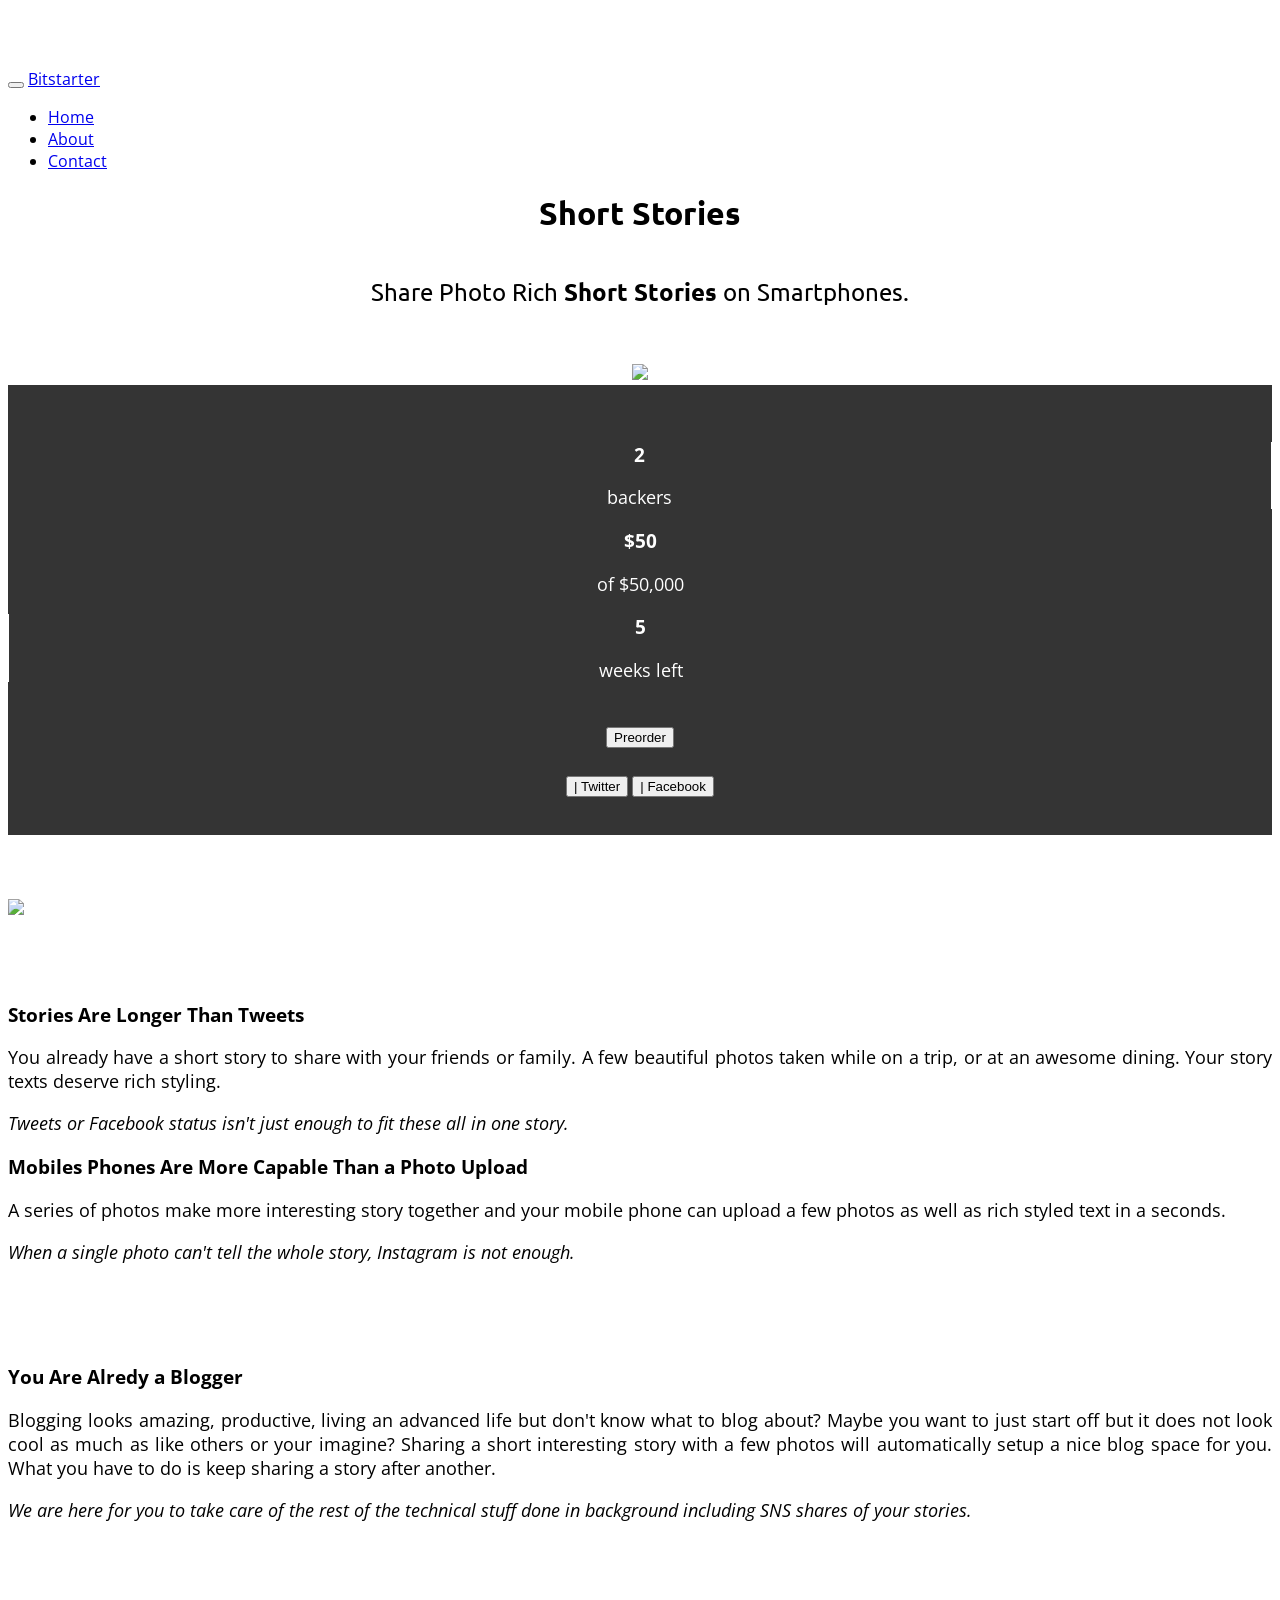
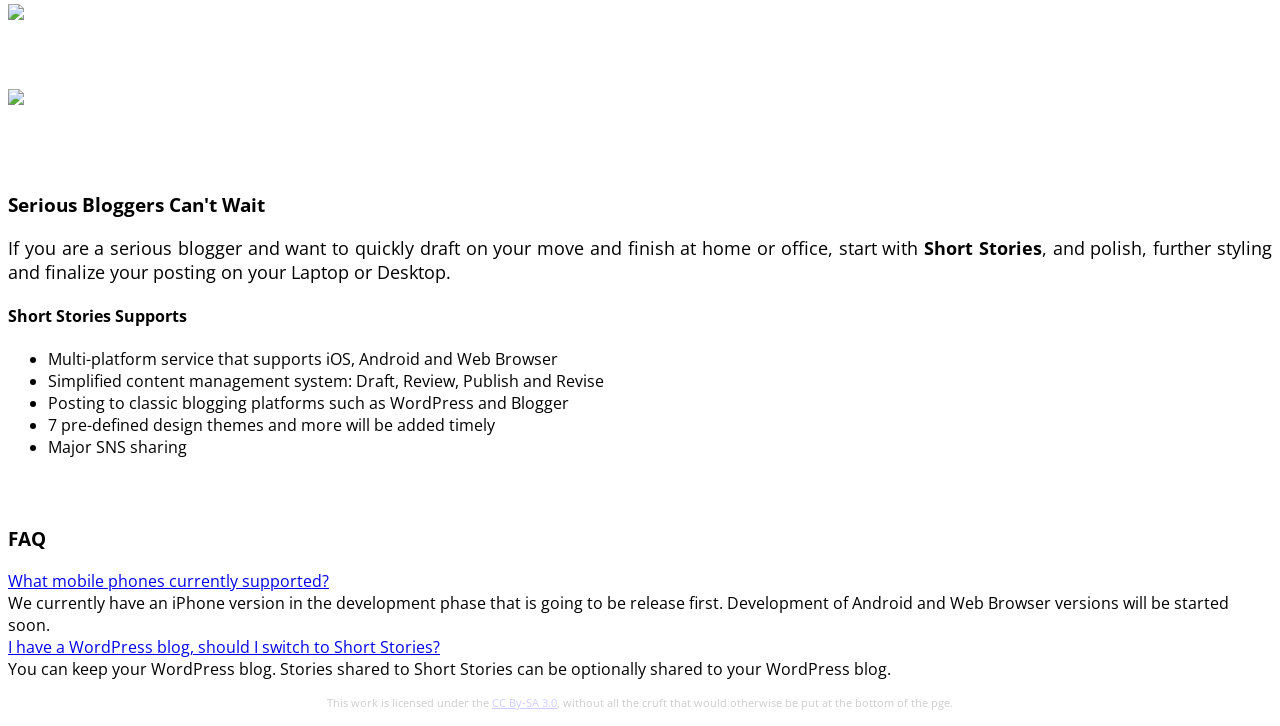
==== public/index.html @ 159d4e14 "node.js + express + static index.html under public/" ====
<!DOCTYPE html>
<html lang="en">
  <head>
    <meta charset="utf-8">
    <title>Short Stories</title>
    <meta name="viewport" content="width=device-width, initial-scale=1.0">
    <link rel="stylesheet" href="https://d396qusza40orc.cloudfront.net/startup%2Fcode%2Fbootstrap-combined.no-icons.min.css">
    <link rel="stylesheet" href="http://netdna.bootstrapcdn.com/font-awesome/3.0.2/css/font-awesome.css">
    <link rel="stylesheet" href="https://d396qusza40orc.cloudfront.net/startup%2Fcode%2Fsocial-buttons.css">
    <script src="https://d396qusza40orc.cloudfront.net/startup%2Fcode%2Fjquery.js"></script>
    <script src="https://d396qusza40orc.cloudfront.net/startup%2Fcode%2Fbootstrap.js"></script>
    <link href="http://fonts.googleapis.com/css?family=Ubuntu:300,400,500,700,300italic,400italic,500italic,700italic" rel="stylesheet" type="text/css">
    <link href="http://fonts.googleapis.com/css?family=Open+Sans:300italic,400italic,600italic,700italic,300,400,600,700,800" 
        rel="stylesheet" type="text/css">

    <style type="text/css">
        /* Large desktop */
        @media (min-width: 980px) {
              body {
                padding-top: 60px;
              }
              .linediv-l {
                border-right: 1px white solid;
              }
            .linediv-r {
                border-left: 1px white solid;
            }
        }

        /* Landscape phones and down */
        @media (max-width: 480px) {
              .copy {
                padding: 2.5% 10%;
              }
              .linediv-l {
                border-bottom: 1px white solid;
              }
            .linediv-r {
                border-top: 1px white solid;
            }
        }

        /* All form factors */

        /* Main body and headings */
        body{
                font-family: 'Open Sans', Helvetica, Arial, sans-serif;
        }
        .heading, .subheading {
                font-family: 'Ubuntu', Helvetica, Arial, sans-serif;
                text-align: center;
        }
        p.lead {
                padding-top: 1.5%;
                font-size: 24px;
                line-height: 30px;
        }
        p {
                font-size: 18px;
                line-height: 24px;
        }

        /* Video pitch and Action */
        .pitch {
                padding: 2.5% 0%;
        }
        .order {
                padding: 2% 0%;
        }
        .actions {
                background-color: #343434;
                padding: 3% 0%;
        }
        .video, .thermometer, .order, .social, .statistics {
                text-align: center;
        }
        .statistics h3, .statistics p {
                color: white;
        }

        /* Marketing Copy and Footer */
        .copy {
                padding-top: 2.5%;
                padding-bottom: 2.5%;
                text-align: justify;
        }
        .asset {
                padding: 2.5% 0%;
        }
        .footer {
                color: #cccccc;
                text-align: center;
        }
        .footer p {
                font-size: 11px;
        }
        .footer a {
                color: #ccccff;
        }
    </style>
  </head>
  <body>

    <!-- Mobile-friendly navbar adapted from example. -->
    <!-- http://twitter.github.io/bootstrap/examples/starter-template.html -->
    <div class="navbar navbar-inverse navbar-fixed-top">
        <div class="navbar-inner">
            <div class="container">
                <button type="button" class="btn btn-navbar"
                      data-toggle="collapse" data-target=".nav-collapse">
                    <span class="icon-bar"></span>
                    <span class="icon-bar"></span>
                    <span class="icon-bar"></span>
                </button>
                <a class="brand" href="#">Bitstarter</a>
                <div class="nav-collapse collapse">
                    <ul class="nav">
                        <li class="active"><a href="#">Home</a></li>
                        <li><a href="#about">About</a></li>
                        <li><a href="#contact">Contact</a></li>
                    </ul>
                </div>
            </div>
        </div>
    </div>  <!-- /navbar -->

    <!-- We use row-fluid inside container to achieve a resizable layout. -->
    <!-- blogs.endjin.com/2013/04/tips-for-implementing-responsive-designs-using-bootstrap/ -->
    <!-- http://stackoverflow.com/a/12270322 -->
    <div class="container">
        <div class="row-fluid heading">
        <div class="span12">
            <h1> Short Stories </h1>
        </div>
    </div>

    <div class="row-fluid subheading">
        <div class="span12">
            <p class="lead">Share Photo Rich <b>Short Stories</b> on Smartphones.</p>
        </div>
    </div>

    <div class="row-fluid pitch">
        <div class="span5 offset1 video">
            <img src="images/preview_4x3.jpg">
        </div>
        
        <div class="span5 actions">
            <div class="span8 offset2">
                <div class="statistics">
                    <div class="span4">
                        <div class="linediv-l">
                            <h3>2</h3> <p>backers</p>
                        </div>
                    </div>
                    <div class="span4">
                        <div class="linediv-c">
                            <h3>$50</h3> <p>of $50,000</p>
                        </div>
                    </div>
                    <div class="span4">
                        <div class="linediv-r">
                            <h3>5</h3> <p>weeks left</p>
                        </div>
                    </div>
                </div>
            </div>
            <div class="span10 offset1">
                <!-- Bootstrap progress bar -->
                <div class="thermometer progress active">
                    <div class="bar bar-success" style="width: 1%;"></div>
                    <div class="bar bar-warning" style="width: 99%;"></div>
                </div>
            </div>

            <div class="span6 offset3 order">
                <!-- Standard Bootstrap button. -->
                <button class="btn btn-success btn-large">Preorder</button>
            </div>
            <div class="span8 offset2 social">
                <!-- Social buttons -->
                <button class="btn btn-twitter"><i class="icon-twitter"></i> | Twitter </button>
                <button class="btn btn-facebook"><i class="icon-facebook"></i> | Facebook </button>
            </div>
        </div>
    </div>

    <!-- Marketing copy begins -->
    <div class="row-fluid section1">
        <div class="span5 offset1 asset">
            <img class="img-polaroid" src="images/edit_4x3.jpg">
        </div>
        <div class="span5 copy">
            <h3> Stories Are Longer Than Tweets </h3>
            <p>
            You already have a short story to share with your friends or family. 
            A few beautiful photos taken while on a trip, or at an awesome dining. Your story texts deserve rich styling.

            </p>
            <p>
            <em>Tweets or Facebook status isn't just enough to fit these all in one story.</em>
            </p>

            <h3> Mobiles Phones Are More Capable Than a Photo Upload </h3>
            <p>
            A series of photos make more interesting story together and your mobile phone can upload a few photos as well as rich styled text in a seconds. 
            </p>
            <p><em>When a single photo can't tell the whole story, Instagram is not enough.</em></p>
        </div>
    </div>
    <div class="row-fluid section2">
        <div class="span5 offset1 copy copy-right">
            <h3> You Are Alredy a Blogger </h3>
            <p>
            Blogging looks amazing, productive, living an advanced life but don't know what to blog about? Maybe you want to just start off but it does not look cool as much as like others or your imagine?

            Sharing a short interesting story with a few photos will automatically setup a nice blog space for you. What you have to do is keep sharing a story after another. 
            </p>
            <p>
            <em>We are here for you to take care of the rest of the technical stuff done in background including SNS shares of your stories.</em>
            </p>
        </div>
        <div class="span5 asset">
            <img class="img-polaroid" src="images/folder_4x3.jpg">
        </div>
    </div>

    <div class="row-fluid section1">
        <div class="span5 offset1 asset">
            <img class="img-polaroid" src="images/map_4x3.jpg">
        </div>
        <div class="span5 copy">
            <h3> Serious Bloggers Can't Wait </h3>
            <p>
            If you are a serious blogger and want to quickly draft on your move and finish at home or office, start with <b>Short Stories</b>, and polish, further styling and finalize your posting on your Laptop or Desktop.
            <h4>Short Stories Supports</h4>
            <ul>
                <li>Multi-platform service that supports iOS, Android and Web Browser</li>
                <li>Simplified content management system: Draft, Review, Publish and Revise</li>
                <li>Posting to classic blogging platforms such as WordPress and Blogger</li>
                <li>7 pre-defined design themes and more will be added timely</li>
                <li>Major SNS sharing</li>
            </ul>
            </p>
        </div>
    </div>
    <!-- FAQ -->
    <div class="row-fluid faq">
        <div class="span10 offset1">
            <h3>FAQ</h3>
            <div class="accordion" id="accordion2">
                <div class="accordion-group">
                    <div class="accordion-heading">
                        <a class="accordion-toggle" data-toggle="collapse"
                            data-parent="#accordion2" href="#collapseOne">
                            What mobile phones currently supported?
                        </a>
                    </div>
                    <div id="collapseOne" class="accordion-body collapse">
                        <div class="accordion-inner">
                            We currently have an iPhone version in the development phase that is going to be release first. Development of Android and Web Browser versions will be started soon.
                        </div>
                    </div>
                </div>
                <div class="accordion-group">
                    <div class="accordion-heading">
                        <a class="accordion-toggle" data-toggle="collapse"
                            data-parent="#accordion2" href="#collapseTwo">
                            I have a WordPress blog, should I switch to Short Stories?
                        </a>
                    </div>
                    <div id="collapseTwo" class="accordion-body collapse">
                        <div class="accordion-inner">
                            You can keep your WordPress blog. Stories shared to Short Stories can be optionally shared to your WordPress blog.
                        </div>
                    </div>
                </div>
            </div>
        </div> 
    </div>


    <!-- License -->
    <div class="row-fluid footer">
        <div class="span12">
            <p>This work is licensed under the
            <a href="http://creativecommons.org/licenses/by-sa/3.0/">CC By-SA 3.0</a>, 
            without all the cruft that would otherwise be put at the bottom of the pge.</p>
        </div>
    </div>

    </div>
  </body>
</html>
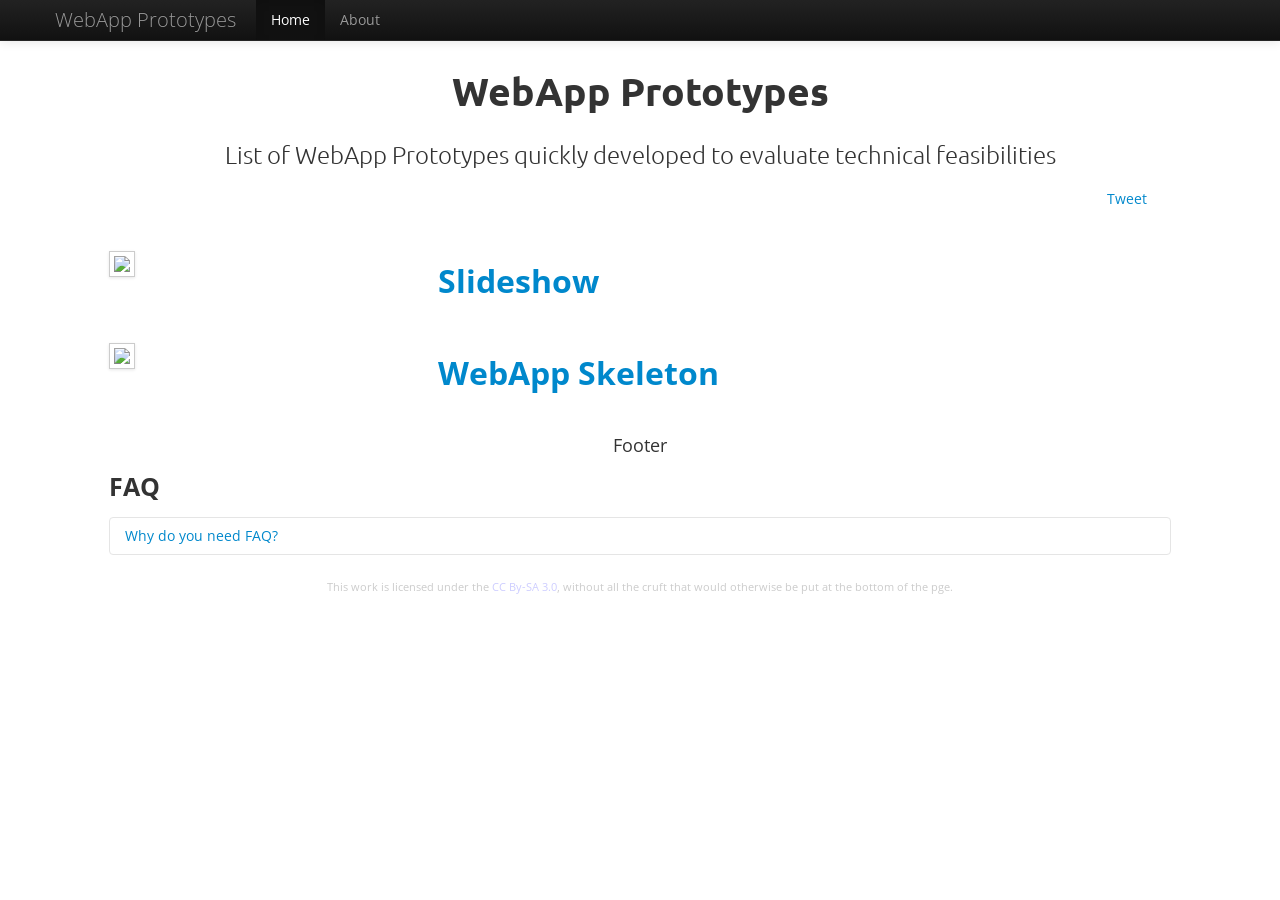
==== commit 1eb8d277: "clean up of redundant fb-comments fixes to titles" ====
--- a/public/index.html
+++ b/public/index.html
@@ -1,294 +1,64 @@
 <!DOCTYPE html>
 <html lang="en">
-  <head>
-    <meta charset="utf-8">
-    <title>Short Stories</title>
-    <meta name="viewport" content="width=device-width, initial-scale=1.0">
-    <link rel="stylesheet" href="https://d396qusza40orc.cloudfront.net/startup%2Fcode%2Fbootstrap-combined.no-icons.min.css">
-    <link rel="stylesheet" href="http://netdna.bootstrapcdn.com/font-awesome/3.0.2/css/font-awesome.css">
-    <link rel="stylesheet" href="https://d396qusza40orc.cloudfront.net/startup%2Fcode%2Fsocial-buttons.css">
-    <script src="https://d396qusza40orc.cloudfront.net/startup%2Fcode%2Fjquery.js"></script>
-    <script src="https://d396qusza40orc.cloudfront.net/startup%2Fcode%2Fbootstrap.js"></script>
-    <link href="http://fonts.googleapis.com/css?family=Ubuntu:300,400,500,700,300italic,400italic,500italic,700italic" rel="stylesheet" type="text/css">
-    <link href="http://fonts.googleapis.com/css?family=Open+Sans:300italic,400italic,600italic,700italic,300,400,600,700,800" 
+<head>
+  <meta charset="utf-8">
+  <title> WebApp Protos </title>
+  <meta name="viewport" content="width=device-width, initial-scale=1.0">
+
+  <link rel="stylesheet" href="css/bootstrap.css">
+  <link rel="stylesheet" href="css/social-buttons.css">
+  <link rel="stylesheet" href="http://netdna.bootstrapcdn.com/font-awesome/3.0.2/css/font-awesome.css">
+  <script src="js/jquery.js"></script>
+  <script src="js/bootstrap.js"></script>
+  <link href="http://fonts.googleapis.com/css?family=Ubuntu:300,400,500,700,300italic,400italic,500italic,700italic" rel="stylesheet" type="text/css">
+  <link href="http://fonts.googleapis.com/css?family=Open+Sans:300italic,400italic,600italic,700italic,300,400,600,700,800" 
         rel="stylesheet" type="text/css">
 
-    <style type="text/css">
-        /* Large desktop */
-        @media (min-width: 980px) {
-              body {
-                padding-top: 60px;
-              }
-              .linediv-l {
-                border-right: 1px white solid;
-              }
-            .linediv-r {
-                border-left: 1px white solid;
-            }
-        }
+  <link rel="stylesheet" href="styles/main-default.css">
 
-        /* Landscape phones and down */
-        @media (max-width: 480px) {
-              .copy {
-                padding: 2.5% 10%;
-              }
-              .linediv-l {
-                border-bottom: 1px white solid;
-              }
-            .linediv-r {
-                border-top: 1px white solid;
-            }
-        }
 
-        /* All form factors */
+  <!-- Angular.js -->
+  <!--
+  <script src="https://ajax.googleapis.com/ajax/libs/angularjs/1.0.7/angular.min.js"></script>
+  <script src="js/app.js"></script>
+  <script src="js/controllers.js"></script>
+  -->
 
-        /* Main body and headings */
-        body{
-                font-family: 'Open Sans', Helvetica, Arial, sans-serif;
-        }
-        .heading, .subheading {
-                font-family: 'Ubuntu', Helvetica, Arial, sans-serif;
-                text-align: center;
-        }
-        p.lead {
-                padding-top: 1.5%;
-                font-size: 24px;
-                line-height: 30px;
-        }
-        p {
-                font-size: 18px;
-                line-height: 24px;
-        }
+</head>
+<body>
+  <!-- Facebook JS SDK -->
+  <div id="fb-root"></div>
+  <script type="text/javascript" src="js/fbsdk.js"> </script>
 
-        /* Video pitch and Action */
-        .pitch {
-                padding: 2.5% 0%;
-        }
-        .order {
-                padding: 2% 0%;
-        }
-        .actions {
-                background-color: #343434;
-                padding: 3% 0%;
-        }
-        .video, .thermometer, .order, .social, .statistics {
-                text-align: center;
-        }
-        .statistics h3, .statistics p {
-                color: white;
-        }
+  <div id="template_header">
+    <!-- project-header.html -->
+  </div>
 
-        /* Marketing Copy and Footer */
-        .copy {
-                padding-top: 2.5%;
-                padding-bottom: 2.5%;
-                text-align: justify;
-        }
-        .asset {
-                padding: 2.5% 0%;
-        }
-        .footer {
-                color: #cccccc;
-                text-align: center;
-        }
-        .footer p {
-                font-size: 11px;
-        }
-        .footer a {
-                color: #ccccff;
-        }
-    </style>
-  </head>
-  <body>
-
-    <!-- Mobile-friendly navbar adapted from example. -->
-    <!-- http://twitter.github.io/bootstrap/examples/starter-template.html -->
-    <div class="navbar navbar-inverse navbar-fixed-top">
-        <div class="navbar-inner">
-            <div class="container">
-                <button type="button" class="btn btn-navbar"
-                      data-toggle="collapse" data-target=".nav-collapse">
-                    <span class="icon-bar"></span>
-                    <span class="icon-bar"></span>
-                    <span class="icon-bar"></span>
-                </button>
-                <a class="brand" href="#">Bitstarter</a>
-                <div class="nav-collapse collapse">
-                    <ul class="nav">
-                        <li class="active"><a href="#">Home</a></li>
-                        <li><a href="#about">About</a></li>
-                        <li><a href="#contact">Contact</a></li>
-                    </ul>
-                </div>
-            </div>
-        </div>
-    </div>  <!-- /navbar -->
-
-    <!-- We use row-fluid inside container to achieve a resizable layout. -->
-    <!-- blogs.endjin.com/2013/04/tips-for-implementing-responsive-designs-using-bootstrap/ -->
-    <!-- http://stackoverflow.com/a/12270322 -->
-    <div class="container">
-        <div class="row-fluid heading">
-        <div class="span12">
-            <h1> Short Stories </h1>
+  <!-- content will be filled with templates/*.html -->
+  <div id="template_body"> 
+    <div class="row-fluid ">
+        <div class="span10 offset1"
+            <img src="images/loading.gif">
         </div>
     </div>
+  </div>
 
-    <div class="row-fluid subheading">
-        <div class="span12">
-            <p class="lead">Share Photo Rich <b>Short Stories</b> on Smartphones.</p>
-        </div>
+  <!-- Facebook Comments Box -->
+  <div class="row-fluid">
+    <div class="span10 offset1" id="fb-comments">
+      <div class="fb-comments span12" data-href="" data-width="800" data-num-posts="10"></div>
+      <script type="text/javascript">
+        $('.fb-comments').attr('data-href', window.location.href);
+      </script>
     </div>
+  </div>
 
-    <div class="row-fluid pitch">
-        <div class="span5 offset1 video">
-            <img src="images/preview_4x3.jpg">
-        </div>
-        
-        <div class="span5 actions">
-            <div class="span8 offset2">
-                <div class="statistics">
-                    <div class="span4">
-                        <div class="linediv-l">
-                            <h3>2</h3> <p>backers</p>
-                        </div>
-                    </div>
-                    <div class="span4">
-                        <div class="linediv-c">
-                            <h3>$50</h3> <p>of $50,000</p>
-                        </div>
-                    </div>
-                    <div class="span4">
-                        <div class="linediv-r">
-                            <h3>5</h3> <p>weeks left</p>
-                        </div>
-                    </div>
-                </div>
-            </div>
-            <div class="span10 offset1">
-                <!-- Bootstrap progress bar -->
-                <div class="thermometer progress active">
-                    <div class="bar bar-success" style="width: 1%;"></div>
-                    <div class="bar bar-warning" style="width: 99%;"></div>
-                </div>
-            </div>
-
-            <div class="span6 offset3 order">
-                <!-- Standard Bootstrap button. -->
-                <button class="btn btn-success btn-large">Preorder</button>
-            </div>
-            <div class="span8 offset2 social">
-                <!-- Social buttons -->
-                <button class="btn btn-twitter"><i class="icon-twitter"></i> | Twitter </button>
-                <button class="btn btn-facebook"><i class="icon-facebook"></i> | Facebook </button>
-            </div>
-        </div>
-    </div>
-
-    <!-- Marketing copy begins -->
-    <div class="row-fluid section1">
-        <div class="span5 offset1 asset">
-            <img class="img-polaroid" src="images/edit_4x3.jpg">
-        </div>
-        <div class="span5 copy">
-            <h3> Stories Are Longer Than Tweets </h3>
-            <p>
-            You already have a short story to share with your friends or family. 
-            A few beautiful photos taken while on a trip, or at an awesome dining. Your story texts deserve rich styling.
-
-            </p>
-            <p>
-            <em>Tweets or Facebook status isn't just enough to fit these all in one story.</em>
-            </p>
-
-            <h3> Mobiles Phones Are More Capable Than a Photo Upload </h3>
-            <p>
-            A series of photos make more interesting story together and your mobile phone can upload a few photos as well as rich styled text in a seconds. 
-            </p>
-            <p><em>When a single photo can't tell the whole story, Instagram is not enough.</em></p>
-        </div>
-    </div>
-    <div class="row-fluid section2">
-        <div class="span5 offset1 copy copy-right">
-            <h3> You Are Alredy a Blogger </h3>
-            <p>
-            Blogging looks amazing, productive, living an advanced life but don't know what to blog about? Maybe you want to just start off but it does not look cool as much as like others or your imagine?
-
-            Sharing a short interesting story with a few photos will automatically setup a nice blog space for you. What you have to do is keep sharing a story after another. 
-            </p>
-            <p>
-            <em>We are here for you to take care of the rest of the technical stuff done in background including SNS shares of your stories.</em>
-            </p>
-        </div>
-        <div class="span5 asset">
-            <img class="img-polaroid" src="images/folder_4x3.jpg">
-        </div>
-    </div>
-
-    <div class="row-fluid section1">
-        <div class="span5 offset1 asset">
-            <img class="img-polaroid" src="images/map_4x3.jpg">
-        </div>
-        <div class="span5 copy">
-            <h3> Serious Bloggers Can't Wait </h3>
-            <p>
-            If you are a serious blogger and want to quickly draft on your move and finish at home or office, start with <b>Short Stories</b>, and polish, further styling and finalize your posting on your Laptop or Desktop.
-            <h4>Short Stories Supports</h4>
-            <ul>
-                <li>Multi-platform service that supports iOS, Android and Web Browser</li>
-                <li>Simplified content management system: Draft, Review, Publish and Revise</li>
-                <li>Posting to classic blogging platforms such as WordPress and Blogger</li>
-                <li>7 pre-defined design themes and more will be added timely</li>
-                <li>Major SNS sharing</li>
-            </ul>
-            </p>
-        </div>
-    </div>
-    <!-- FAQ -->
-    <div class="row-fluid faq">
-        <div class="span10 offset1">
-            <h3>FAQ</h3>
-            <div class="accordion" id="accordion2">
-                <div class="accordion-group">
-                    <div class="accordion-heading">
-                        <a class="accordion-toggle" data-toggle="collapse"
-                            data-parent="#accordion2" href="#collapseOne">
-                            What mobile phones currently supported?
-                        </a>
-                    </div>
-                    <div id="collapseOne" class="accordion-body collapse">
-                        <div class="accordion-inner">
-                            We currently have an iPhone version in the development phase that is going to be release first. Development of Android and Web Browser versions will be started soon.
-                        </div>
-                    </div>
-                </div>
-                <div class="accordion-group">
-                    <div class="accordion-heading">
-                        <a class="accordion-toggle" data-toggle="collapse"
-                            data-parent="#accordion2" href="#collapseTwo">
-                            I have a WordPress blog, should I switch to Short Stories?
-                        </a>
-                    </div>
-                    <div id="collapseTwo" class="accordion-body collapse">
-                        <div class="accordion-inner">
-                            You can keep your WordPress blog. Stories shared to Short Stories can be optionally shared to your WordPress blog.
-                        </div>
-                    </div>
-                </div>
-            </div>
-        </div> 
-    </div>
+  <div id="template_footer">
+    <!-- project-footer.html -->
+  </div>
 
 
-    <!-- License -->
-    <div class="row-fluid footer">
-        <div class="span12">
-            <p>This work is licensed under the
-            <a href="http://creativecommons.org/licenses/by-sa/3.0/">CC By-SA 3.0</a>, 
-            without all the cruft that would otherwise be put at the bottom of the pge.</p>
-        </div>
-    </div>
-
-    </div>
-  </body>
+  <!-- Script loaded when the page loading is done -->
+  <script type="text/javascript" src="js/app_onload.js"> </script>
+</body>
 </html>
--- a/public/css/social-buttons.css
+++ b/public/css/social-buttons.css
@@ -0,0 +1,230 @@
+.btn-facebook {
+  color: #ffffff;
+  text-shadow: 0 -1px 0 rgba(0, 0, 0, 0.25);
+  background-color: #2b4b90;
+  *background-color: #133783;
+  background-image: -moz-linear-gradient(top, #3b5998, #133783);
+  background-image: -webkit-gradient(linear, 0 0, 0 100%, from(#3b5998), to(#133783));
+  background-image: -webkit-linear-gradient(top, #3b5998, #133783);
+  background-image: -o-linear-gradient(top, #3b5998, #133783);
+  background-image: linear-gradient(to bottom, #3b5998, #133783);
+  background-repeat: repeat-x;
+  border-color: #133783 #133783 #091b40;
+  border-color: rgba(0, 0, 0, 0.1) rgba(0, 0, 0, 0.1) rgba(0, 0, 0, 0.25);
+  filter: progid:DXImageTransform.Microsoft.gradient(startColorstr='#ff3b5998', endColorstr='#ff133783', GradientType=0);
+  filter: progid:DXImageTransform.Microsoft.gradient(enabled=false);
+}
+
+.btn-facebook:hover,
+.btn-facebook:focus,
+.btn-facebook:active,
+.btn-facebook.active,
+.btn-facebook.disabled,
+.btn-facebook[disabled] {
+  color: #ffffff;
+  background-color: #133783;
+  *background-color: #102e6d;
+}
+
+.btn-facebook:active,
+.btn-facebook.active {
+  background-color: #0d2456 \9;
+}
+
+.btn-twitter {
+  color: #ffffff;
+  text-shadow: 0 -1px 0 rgba(0, 0, 0, 0.25);
+  background-color: #1c95d0;
+  *background-color: #0271bf;
+  background-image: -moz-linear-gradient(top, #2daddc, #0271bf);
+  background-image: -webkit-gradient(linear, 0 0, 0 100%, from(#2daddc), to(#0271bf));
+  background-image: -webkit-linear-gradient(top, #2daddc, #0271bf);
+  background-image: -o-linear-gradient(top, #2daddc, #0271bf);
+  background-image: linear-gradient(to bottom, #2daddc, #0271bf);
+  background-repeat: repeat-x;
+  border-color: #0271bf #0271bf #014473;
+  border-color: rgba(0, 0, 0, 0.1) rgba(0, 0, 0, 0.1) rgba(0, 0, 0, 0.25);
+  filter: progid:DXImageTransform.Microsoft.gradient(startColorstr='#ff2daddc', endColorstr='#ff0271bf', GradientType=0);
+  filter: progid:DXImageTransform.Microsoft.gradient(enabled=false);
+}
+
+.btn-twitter:hover,
+.btn-twitter:focus,
+.btn-twitter:active,
+.btn-twitter.active,
+.btn-twitter.disabled,
+.btn-twitter[disabled] {
+  color: #ffffff;
+  background-color: #0271bf;
+  *background-color: #0262a6;
+}
+
+.btn-twitter:active,
+.btn-twitter.active {
+  background-color: #01538d \9;
+}
+
+.btn-github {
+  color: #000000;
+  text-shadow: 0 0.7px 0 rgba(0, 0, 0, 0.1);
+  background-color: #f2f2f2;
+  *background-color: #e6e6e6;
+  background-image: -moz-linear-gradient(top, #fafafa, #e6e6e6);
+  background-image: -webkit-gradient(linear, 0 0, 0 100%, from(#fafafa), to(#e6e6e6));
+  background-image: -webkit-linear-gradient(top, #fafafa, #e6e6e6);
+  background-image: -o-linear-gradient(top, #fafafa, #e6e6e6);
+  background-image: linear-gradient(to bottom, #fafafa, #e6e6e6);
+  background-repeat: repeat-x;
+  border-color: #e6e6e6 #e6e6e6 #c0c0c0;
+  border-color: rgba(0, 0, 0, 0.1) rgba(0, 0, 0, 0.1) rgba(0, 0, 0, 0.25);
+  filter: progid:DXImageTransform.Microsoft.gradient(startColorstr='#fffafafa', endColorstr='#ffe6e6e6', GradientType=0);
+  filter: progid:DXImageTransform.Microsoft.gradient(enabled=false);
+}
+
+.btn-github:hover,
+.btn-github:focus,
+.btn-github:active,
+.btn-github.active,
+.btn-github.disabled,
+.btn-github[disabled] {
+  color: #000000;
+  background-color: #e6e6e6;
+  *background-color: #d9d9d9;
+}
+
+.btn-github:active,
+.btn-github.active {
+  background-color: #cdcdcd \9;
+}
+
+.btn-pinterest {
+  color: #ffffff;
+  text-shadow: 0 -1px 0 rgba(0, 0, 0, 0.25);
+  background-color: #c51e25;
+  *background-color: #ab171e;
+  background-image: -moz-linear-gradient(top, #d62229, #ab171e);
+  background-image: -webkit-gradient(linear, 0 0, 0 100%, from(#d62229), to(#ab171e));
+  background-image: -webkit-linear-gradient(top, #d62229, #ab171e);
+  background-image: -o-linear-gradient(top, #d62229, #ab171e);
+  background-image: linear-gradient(to bottom, #d62229, #ab171e);
+  background-repeat: repeat-x;
+  border-color: #ab171e #ab171e #680e12;
+  border-color: rgba(0, 0, 0, 0.1) rgba(0, 0, 0, 0.1) rgba(0, 0, 0, 0.25);
+  filter: progid:DXImageTransform.Microsoft.gradient(startColorstr='#ffd62229', endColorstr='#ffab171e', GradientType=0);
+  filter: progid:DXImageTransform.Microsoft.gradient(enabled=false);
+}
+
+.btn-pinterest:hover,
+.btn-pinterest:focus,
+.btn-pinterest:active,
+.btn-pinterest.active,
+.btn-pinterest.disabled,
+.btn-pinterest[disabled] {
+  color: #ffffff;
+  background-color: #ab171e;
+  *background-color: #95141a;
+}
+
+.btn-pinterest:active,
+.btn-pinterest.active {
+  background-color: #7e1116 \9;
+}
+
+.btn-linkedin {
+  color: #ffffff;
+  text-shadow: 0 -1px 0 rgba(0, 0, 0, 0.25);
+  background-color: #60a9ce;
+  *background-color: #4393bb;
+  background-image: -moz-linear-gradient(top, #73b8db, #4393bb);
+  background-image: -webkit-gradient(linear, 0 0, 0 100%, from(#73b8db), to(#4393bb));
+  background-image: -webkit-linear-gradient(top, #73b8db, #4393bb);
+  background-image: -o-linear-gradient(top, #73b8db, #4393bb);
+  background-image: linear-gradient(to bottom, #73b8db, #4393bb);
+  background-repeat: repeat-x;
+  border-color: #4393bb #4393bb #2f6783;
+  border-color: rgba(0, 0, 0, 0.1) rgba(0, 0, 0, 0.1) rgba(0, 0, 0, 0.25);
+  filter: progid:DXImageTransform.Microsoft.gradient(startColorstr='#ff73b8db', endColorstr='#ff4393bb', GradientType=0);
+  filter: progid:DXImageTransform.Microsoft.gradient(enabled=false);
+}
+
+.btn-linkedin:hover,
+.btn-linkedin:focus,
+.btn-linkedin:active,
+.btn-linkedin.active,
+.btn-linkedin.disabled,
+.btn-linkedin[disabled] {
+  color: #ffffff;
+  background-color: #4393bb;
+  *background-color: #3c84a8;
+}
+
+.btn-linkedin:active,
+.btn-linkedin.active {
+  background-color: #367595 \9;
+}
+
+.btn-google-plus {
+  color: #ffffff;
+  text-shadow: 0 -1px 0 rgba(0, 0, 0, 0.25);
+  background-color: #d34332;
+  *background-color: #c53727;
+  background-image: -moz-linear-gradient(top, #dd4b39, #c53727);
+  background-image: -webkit-gradient(linear, 0 0, 0 100%, from(#dd4b39), to(#c53727));
+  background-image: -webkit-linear-gradient(top, #dd4b39, #c53727);
+  background-image: -o-linear-gradient(top, #dd4b39, #c53727);
+  background-image: linear-gradient(to bottom, #dd4b39, #c53727);
+  background-repeat: repeat-x;
+  border-color: #c53727 #c53727 #85251a;
+  border-color: rgba(0, 0, 0, 0.1) rgba(0, 0, 0, 0.1) rgba(0, 0, 0, 0.25);
+  filter: progid:DXImageTransform.Microsoft.gradient(startColorstr='#ffdd4b39', endColorstr='#ffc53727', GradientType=0);
+  filter: progid:DXImageTransform.Microsoft.gradient(enabled=false);
+}
+
+.btn-google-plus:hover,
+.btn-google-plus:focus,
+.btn-google-plus:active,
+.btn-google-plus.active,
+.btn-google-plus.disabled,
+.btn-google-plus[disabled] {
+  color: #ffffff;
+  background-color: #c53727;
+  *background-color: #b03123;
+}
+
+.btn-google-plus:active,
+.btn-google-plus.active {
+  background-color: #9a2b1f \9;
+}
+
+.btn-instagram {
+  color: #ffffff;
+  text-shadow: 0 -1px 0 rgba(0, 0, 0, 0.25);
+  background-color: #5c88ab;
+  *background-color: #3f729b;
+  background-image: -moz-linear-gradient(top, #6f97b6, #3f729b);
+  background-image: -webkit-gradient(linear, 0 0, 0 100%, from(#6f97b6), to(#3f729b));
+  background-image: -webkit-linear-gradient(top, #6f97b6, #3f729b);
+  background-image: -o-linear-gradient(top, #6f97b6, #3f729b);
+  background-image: linear-gradient(to bottom, #6f97b6, #3f729b);
+  background-repeat: repeat-x;
+  border-color: #3f729b #3f729b #294a65;
+  border-color: rgba(0, 0, 0, 0.1) rgba(0, 0, 0, 0.1) rgba(0, 0, 0, 0.25);
+  filter: progid:DXImageTransform.Microsoft.gradient(startColorstr='#ff6f97b6', endColorstr='#ff3f729b', GradientType=0);
+  filter: progid:DXImageTransform.Microsoft.gradient(enabled=false);
+}
+
+.btn-instagram:hover,
+.btn-instagram:focus,
+.btn-instagram:active,
+.btn-instagram.active,
+.btn-instagram.disabled,
+.btn-instagram[disabled] {
+  color: #ffffff;
+  background-color: #3f729b;
+  *background-color: #386589;
+}
+
+.btn-instagram:active,
+.btn-instagram.active {
+  background-color: #305777 \9;
+}
--- a/public/styles/main-default.css
+++ b/public/styles/main-default.css
@@ -0,0 +1,83 @@
+        /* Large desktop */
+        @media (min-width: 980px) {
+              body {
+                padding-top: 60px;
+              }
+              .linediv-l {
+                border-right: 1px white solid;
+              }
+            .linediv-r {
+                border-left: 1px white solid;
+            }
+        }
+
+        /* Landscape phones and down */
+        @media (max-width: 480px) {
+              .copy {
+                padding: 2.5% 10%;
+              }
+              .linediv-l {
+                border-bottom: 1px white solid;
+              }
+            .linediv-r {
+                border-top: 1px white solid;
+            }
+        }
+
+        /* All form factors */
+
+        /* Main body and headings */
+        body{
+                font-family: 'Open Sans', Helvetica, Arial, sans-serif;
+        }
+        .heading, .subheading {
+                font-family: 'Ubuntu', Helvetica, Arial, sans-serif;
+                text-align: center;
+        }
+        p.lead {
+                padding-top: 1.5%;
+                font-size: 24px;
+                line-height: 30px;
+        }
+        p {
+                font-size: 18px;
+                line-height: 24px;
+        }
+
+        /* Video pitch and Action */
+        .pitch {
+                padding: 2.5% 0%;
+        }
+        .order {
+                padding: 2% 0%;
+        }
+        .actions {
+                background-color: #343434;
+                padding: 3% 0%;
+        }
+        .video, .thermometer, .order, .social, .statistics {
+                text-align: center;
+        }
+        .statistics h3, .statistics p {
+                color: white;
+        }
+
+        /* Marketing Copy and Footer */
+        .copy {
+                padding-top: 2.5%;
+                padding-bottom: 2.5%;
+                text-align: justify;
+        }
+        .asset {
+                padding: 2.5% 0%;
+        }
+        .footer {
+                color: #cccccc;
+                text-align: center;
+        }
+        .footer p {
+                font-size: 11px;
+        }
+        .footer a {
+                color: #ccccff;
+        }
